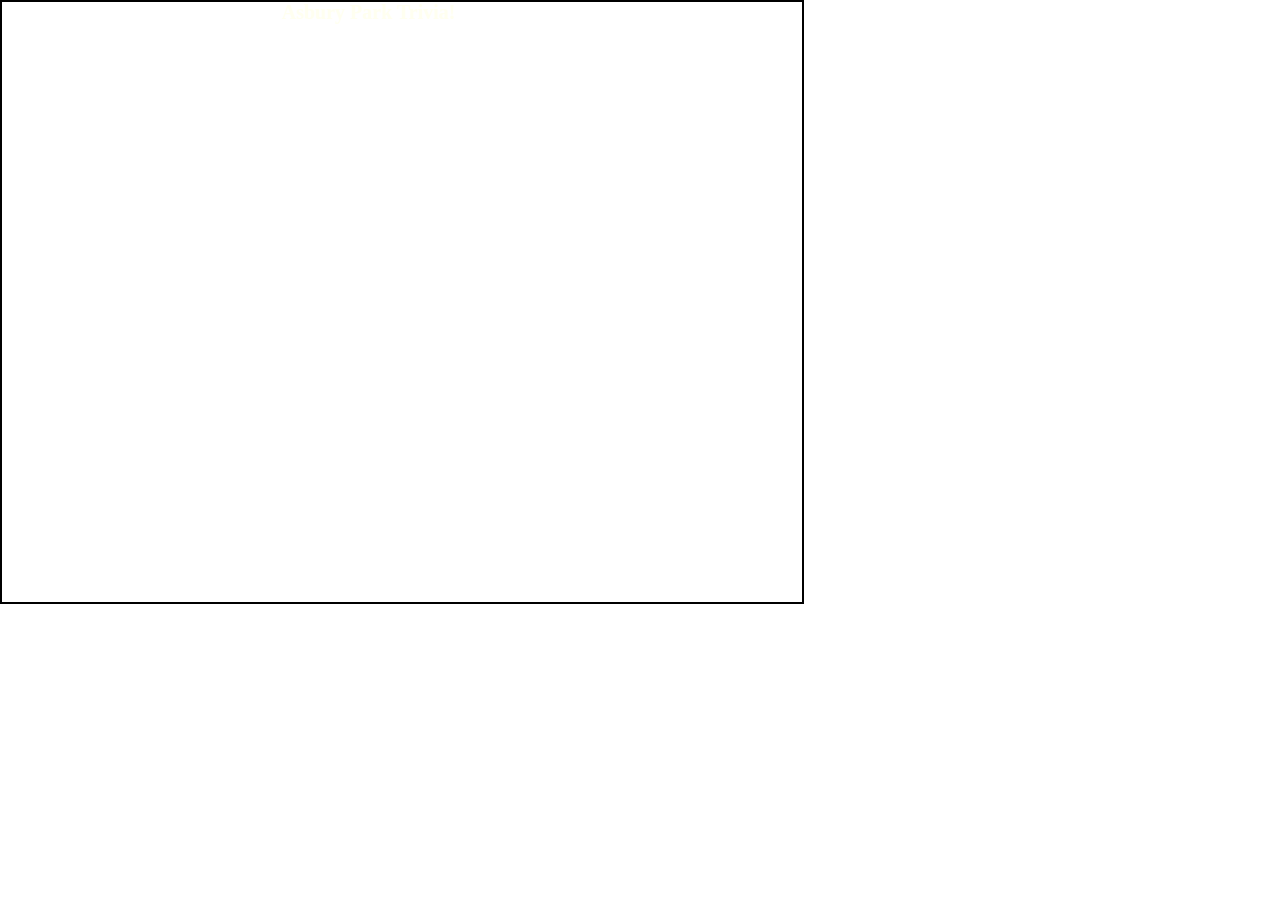
==== index.html @ 4bd2ef66 "updates for Trivia Game" ====
<!DOCTYPE html>
<html>
<head>
	<title>Asbury Park Trivia</title>
	<meta charset="utf-8">
	<link rel="stylesheet" type="text/css" href="assets/css/reset.css">
	<link rel="stylesheet" type="text/css" href="assets/css/style.css">

</head>
<body>

	<div id="container"> 
		<div id="title">
			<h1>Asbury Park Trivia!</h1>
		</div>
		<br><br><br><br><br><br>
		<!-- <br><br><br><br><br><br><br>			 -->
	 	<div id="trivia">
			<form action="">
			    <div class="field">
			    	<p id="query"></p>
			    		<div id="buttons"></div>
			    </div>
		 	</form>
		</div>
	</div>

  <!-- Added link to the jQuery Library -->
    <script src="https://code.jquery.com/jquery-2.2.3.js" integrity="sha256-laXWtGydpwqJ8JA+X9x2miwmaiKhn8tVmOVEigRNtP4=" crossorigin="anonymous"></script>	
    <script type="text/javascript" src="assets/javascript/game.js"></script>	

</body>
</html>
---- assets/css/style.css ----
html, body {
	height: 600px;
	width: 800px;
}

body {
	font-family:'Arial', 'Helvetica Neue', Helvetica, sans-serif;
	font-size: 20px;
}

h1 {
	font-family: 'Georgia', Times, 'Times New Roman', serif;
	font-size: 20px;
	font-weight: bold;
	/*padding: 20px;*/
}

p {
 	font-size: 20px;
 	width: 200%;
 }

div {
	/*padding: 0px 2px 0px 2px;*/
/*	margin-top: 10px;
	margin-left: 10px;*/
}

.btn {
	width: auto;
	height: auto;
	float: left;
	padding: 10px 10px 10px 10px;
}

.img {
	height: 50px;
	width: 50px;
}

#title {
	/*background-color: chocolate;*/
	color: ivory;
	width: 30%;
	margin: auto;
}

#trivia {
	color: ivory;
	width: 70%;
	margin: auto;
}

.radiobtn {
	margin-left: 33%;
}

#container {
	height: 600px;
	width: 800px;
	background-image: url("../images/AsburyOnTheLake.jpg");
	background-size: 800px 600px;
	border-style: solid;
	border-color: black;
	border-width: 2px;
}
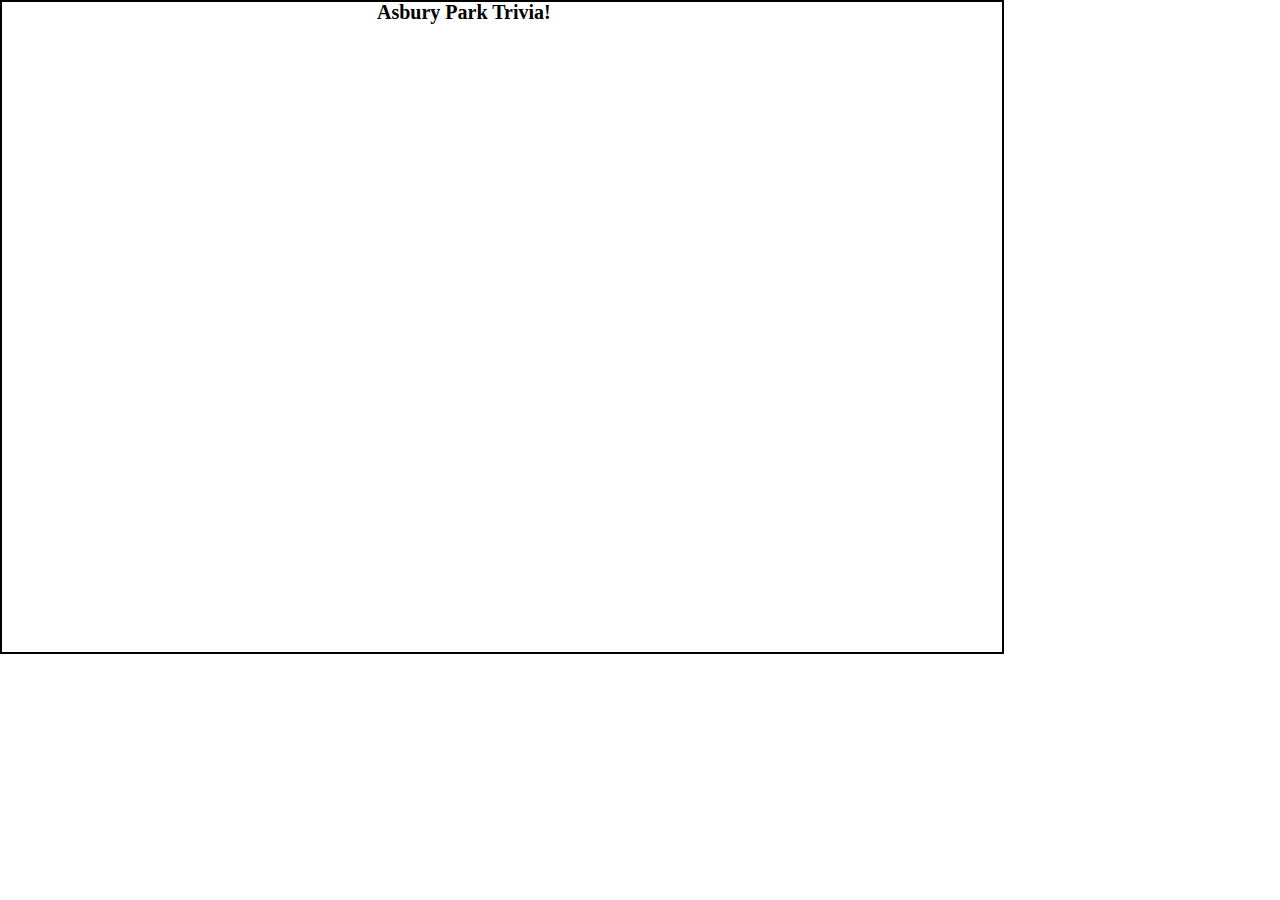
==== commit 8980614b: "Trivia Game interfal display" ====
--- a/index.html
+++ b/index.html
@@ -12,9 +12,10 @@
 	<div id="container"> 
 		<div id="title">
 			<h1>Asbury Park Trivia!</h1>
-		</div>
-		<br><br><br><br><br><br>
-		<!-- <br><br><br><br><br><br><br>			 -->
+			<br><br>
+			<div id="counter"></div>	
+		</div>	
+		<br><br><br><br><br>
 	 	<div id="trivia">
 			<form action="">
 			    <div class="field">
--- a/assets/css/style.css
+++ b/assets/css/style.css
@@ -1,6 +1,6 @@
 html, body {
-	height: 600px;
-	width: 800px;
+	height: 650px;
+	width: 1000px;
 }
 
 body {
@@ -17,49 +17,37 @@
 
 p {
  	font-size: 20px;
- 	width: 200%;
+ 	width: 180%;
  }
 
-div {
-	/*padding: 0px 2px 0px 2px;*/
-/*	margin-top: 10px;
-	margin-left: 10px;*/
-}
-
-.btn {
-	width: auto;
-	height: auto;
-	float: left;
-	padding: 10px 10px 10px 10px;
-}
-
-.img {
-	height: 50px;
-	width: 50px;
-}
+ #buttons {
+ 	color: black;
+ }
 
 #title {
-	/*background-color: chocolate;*/
-	color: ivory;
-	width: 30%;
+	color: black;
+	width: 25%;
 	margin: auto;
 }
 
 #trivia {
-	color: ivory;
+	color: black;
+	font-style: bold;
 	width: 70%;
 	margin: auto;
 }
 
 .radiobtn {
+	width: auto;
+	height: auto;	
 	margin-left: 33%;
 }
 
 #container {
-	height: 600px;
-	width: 800px;
+	height: 650px;
+	width: 1000px;
 	background-image: url("../images/AsburyOnTheLake.jpg");
-	background-size: 800px 600px;
+	background-size: 1000px 650px;
 	border-style: solid;
 	border-color: black;
 	border-width: 2px;
